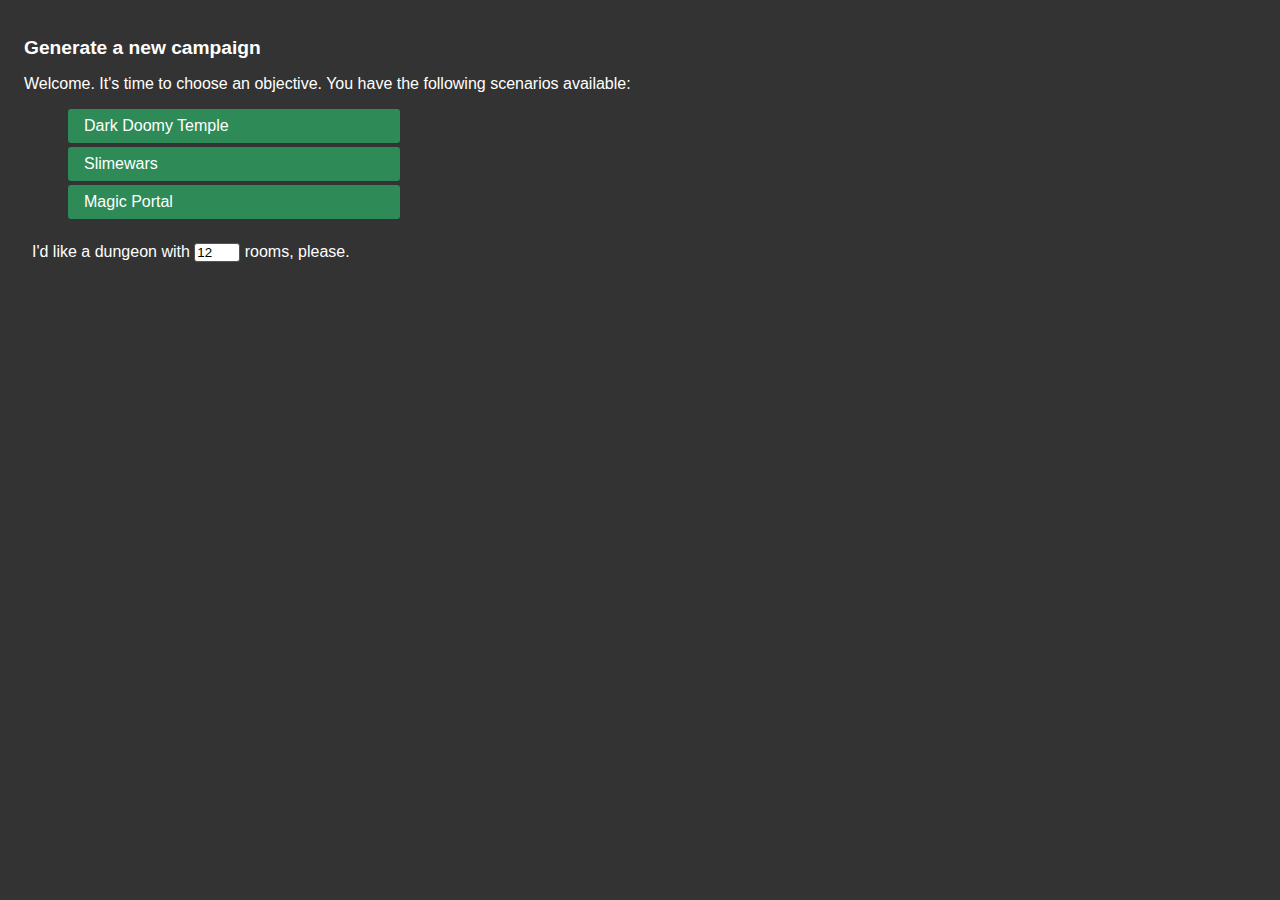
==== index.html @ 9c5ff9bc "parsing xml to json mroe effectively" ====
<!doctype html>
<html>
<head>
	<title>Event Generator</title>
	<link rel="stylesheet" href="style.css" type="text/css">
</head>
<script src="min/jquery.min.js"></script>
<script src="min/inheritance.min.js"></script>
<script src="script.js"></script>

<body>

<div id="gameSetup">
<h1>Generate a new campaign</h1>
	<div id="selectObjective">
	<p>Welcome. It's time to choose an objective. You have the following scenarios available:</p>
		<ul id="objectiveType">
		</ul>
	</div>
	<div id="numberOfRooms">
	 I'd like a dungeon with <input type="text" id="numberOfRoomsInput" value="12" /> rooms, please.
	</div>
	<button id="generateDungeon">Generate that shizzle</button>
</div>

<div id="liveGame">
	<div id="liveMenu">
		<h2><span id="scenarioName">ScenarioName</span> 
		(<span id="roomNumber">12</span>)</h2>
	</div>
	<!-- ul id="roomview">
		<li alt="Room 1" class="roomBox"> </li>
		<li alt="Room 2" class="roomBox"> </li>
		<li alt="Room 3" class="roomBox current"> </li>
	</ul-->
	<div id="liveCards"></div>
	<img src="img/left.png" alt="Go back to the previous room" />
	<img src="img/right.png" id="generateRoom" alt="Go to the next room" />
	<!--button id="generateRoom">Show me the next room, kthx.</button-->	
</div>


<script type="text/template" id="cardTemplate">
<link rel="stylesheet" href="style.css" type="text/css">
<div>
	<h1></h1>
	<p class="flavourtext">F</p>
	<p class="rules">R</p>
	<div class="cardType">cT</div>
</div>

</script>

</body>
</html>
---- style.css ----
body {
  font-family: helvetica, arial, sans-serif;
  color: #fff;
  background-color: #333;
  padding: 1em;
}
#objectiveType li {
  list-style-type: none;
  padding: 8px 16px;
  background-color: seagreen;
  border-radius: 3px;
  color: #fff;
  min-width: 200px;
  margin: 4px;
  max-width: 300px;
  margin-left: 4px;
  display: block;
  list-style-position: inside;
}
#objectiveType ul {
  margin-left: 0;
  padding-left: 0;
}
#objectiveType .selected {
  background-color: gold;
  color: #111;
}
#objectiveType,
#numberOfRooms {
  box-model: border-box;
}
#numberOfRooms {
  padding: 8px;
}
#numberOfRooms input {
  border: solid 1px #555;
  border-radius: 3px;
  width: 3em;
}
#generateDungeon {
  display: none;
  width: 100%;
  border: 0;
  border-radius: 3px;
  background-color: crimson;
  color: white;
  height: 5em;
}
#liveGame {
  clear: both;
  display: none;
  text-align: center;
  max-width: 320px;
}
#liveGame #cardArea {
  text-align: left;
}
/*#generateRoom {
	width:100%;
	padding:10px;
	min-width:200px;
	border:0;
	border-radius:3px;
	background-color:crimson;
	color:white;
	display:block;
	height:5em;
}*/
#generateRoom {
  background-color: #fff;
  border-radius: 100px;
  border: solid 1px #333;
}
h1 {
  font-size: 1.2em;
}
#liveMenu h2,
#liveMenu h3 {
  display: block;
  float: left;
  min-height: 2em;
  line-height: 2em;
  margin-top: 0;
  padding-top: 0;
  font-weight: normal;
}
#liveMenu:after {
  content: "";
  display: block;
  clear: both;
}
.roomBox {
  width: 20px;
  height: 20px;
  margin-right: 10px;
  list-style-type: none;
  display: block;
  float: left;
  background-color: #999;
}
.roomBox.current {
  background-color: red;
}
.roomBox:after {
  content: ' ';
  color: white;
  float: left;
  width: 20px;
  margin-top: 5px;
  margin-left: 20px;
  background-color: #ccc;
  height: 10px;
}
.flavourtext {
  font-style: italic;
}
.flavourtext:before {
  content: '\201C';
}
.flavourtext:after {
  content: '\201D';
}
#liveCards {
  clear: both;
  background: rgba(255, 255, 255, 0.1);
  border-radius: 8px;
  width: 300px;
  margin: 0 auto;
  padding: 8px;
  margin: 8px;
  box-shadow: 1px 1px 1px #000;
}
.cardType {
  background-color: rgba(255, 255, 255, 0.1);
  padding: 0.3em 0;
  color: tomato;
  border-radius: 2px;
}
.objectiveRoom .cardArea {
  border: solid 5px yellow;
}
.objectiveRoom #generateRoom {
  display: none;
}
.objectiveRoom .cardType {
  color: #fff;
  background-color: #ff6347;
}
---- style.css ----
body {
  font-family: helvetica, arial, sans-serif;
  color: #fff;
  background-color: #333;
  padding: 1em;
}
#objectiveType li {
  list-style-type: none;
  padding: 8px 16px;
  background-color: seagreen;
  border-radius: 3px;
  color: #fff;
  min-width: 200px;
  margin: 4px;
  max-width: 300px;
  margin-left: 4px;
  display: block;
  list-style-position: inside;
}
#objectiveType ul {
  margin-left: 0;
  padding-left: 0;
}
#objectiveType .selected {
  background-color: gold;
  color: #111;
}
#objectiveType,
#numberOfRooms {
  box-model: border-box;
}
#numberOfRooms {
  padding: 8px;
}
#numberOfRooms input {
  border: solid 1px #555;
  border-radius: 3px;
  width: 3em;
}
#generateDungeon {
  display: none;
  width: 100%;
  border: 0;
  border-radius: 3px;
  background-color: crimson;
  color: white;
  height: 5em;
}
#liveGame {
  clear: both;
  display: none;
  text-align: center;
  max-width: 320px;
}
#liveGame #cardArea {
  text-align: left;
}
/*#generateRoom {
	width:100%;
	padding:10px;
	min-width:200px;
	border:0;
	border-radius:3px;
	background-color:crimson;
	color:white;
	display:block;
	height:5em;
}*/
#generateRoom {
  background-color: #fff;
  border-radius: 100px;
  border: solid 1px #333;
}
h1 {
  font-size: 1.2em;
}
#liveMenu h2,
#liveMenu h3 {
  display: block;
  float: left;
  min-height: 2em;
  line-height: 2em;
  margin-top: 0;
  padding-top: 0;
  font-weight: normal;
}
#liveMenu:after {
  content: "";
  display: block;
  clear: both;
}
.roomBox {
  width: 20px;
  height: 20px;
  margin-right: 10px;
  list-style-type: none;
  display: block;
  float: left;
  background-color: #999;
}
.roomBox.current {
  background-color: red;
}
.roomBox:after {
  content: ' ';
  color: white;
  float: left;
  width: 20px;
  margin-top: 5px;
  margin-left: 20px;
  background-color: #ccc;
  height: 10px;
}
.flavourtext {
  font-style: italic;
}
.flavourtext:before {
  content: '\201C';
}
.flavourtext:after {
  content: '\201D';
}
#liveCards {
  clear: both;
  background: rgba(255, 255, 255, 0.1);
  border-radius: 8px;
  width: 300px;
  margin: 0 auto;
  padding: 8px;
  margin: 8px;
  box-shadow: 1px 1px 1px #000;
}
.cardType {
  background-color: rgba(255, 255, 255, 0.1);
  padding: 0.3em 0;
  color: tomato;
  border-radius: 2px;
}
.objectiveRoom .cardArea {
  border: solid 5px yellow;
}
.objectiveRoom #generateRoom {
  display: none;
}
.objectiveRoom .cardType {
  color: #fff;
  background-color: #ff6347;
}
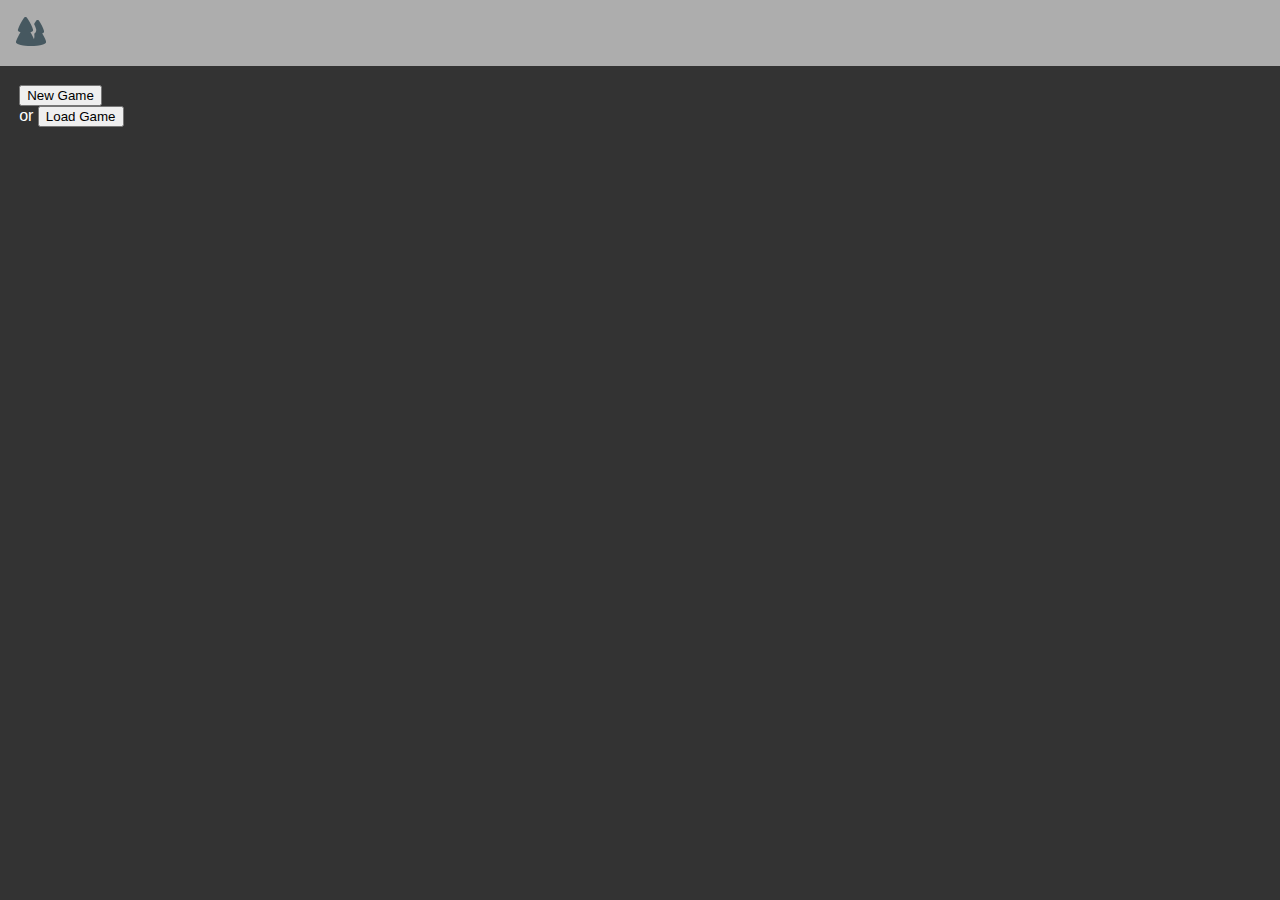
==== commit 2bd0deea: "added header and semifuncional loadgame function" ====
--- a/index.html
+++ b/index.html
@@ -6,10 +6,19 @@
 </head>
 <script src="min/jquery.min.js"></script>
 <script src="min/inheritance.min.js"></script>
-<script src="script.js"></script>
+<script src="min/script.min.js"></script>
 
 <body>
-
+<header>
+	<img src="img/home.png" alt="Home" />
+</header>
+<main>
+<div id="newOrLoad">
+<button id="newGame">New Game</button>
+	<div id="onlyIfThereIsASave">
+	 or <button id="loadGame">Load Game</button>
+	</div>
+</div>
 <div id="gameSetup">
 <h1>Generate a new campaign</h1>
 	<div id="selectObjective">
@@ -23,7 +32,7 @@
 	<button id="generateDungeon">Generate that shizzle</button>
 </div>
 
-<div id="liveGame">
+<div id="liveGame" class="firstRoom">
 	<div id="liveMenu">
 		<h2><span id="scenarioName">ScenarioName</span> 
 		(<span id="roomNumber">12</span>)</h2>
@@ -34,11 +43,16 @@
 		<li alt="Room 3" class="roomBox current"> </li>
 	</ul-->
 	<div id="liveCards"></div>
-	<img src="img/left.png" alt="Go back to the previous room" />
-	<img src="img/right.png" id="generateRoom" alt="Go to the next room" />
+	<img src="img/left.png" class="moveCards" id="moveBackwards" alt="Go back to the previous room" />
+	<img src="img/right.png" class="moveCards" id="moveForwards" alt="Go to the next room" />
 	<!--button id="generateRoom">Show me the next room, kthx.</button-->	
 </div>
 
+<ul id="debug">
+
+</ul>
+
+</main>
 
 <script type="text/template" id="cardTemplate">
 <link rel="stylesheet" href="style.css" type="text/css">
--- a/style.css
+++ b/style.css
@@ -2,8 +2,17 @@
   font-family: helvetica, arial, sans-serif;
   color: #fff;
   background-color: #333;
-  padding: 1em;
+  padding: 0;
+  margin: 0;
 }
+main {
+  padding: 1.2em;
+}
+
+#gameSetup {
+	display:none;
+}
+
 #objectiveType li {
   list-style-type: none;
   padding: 8px 16px;
@@ -146,3 +155,21 @@
   color: #fff;
   background-color: #ff6347;
 }
+.objectiveRoom #moveForwards {
+  display: none;
+}
+.firstRoom #moveBackwards {
+  display: none;
+}
+#debug {
+  float: right;
+}
+header {
+  margin: -1em, -1em, 0, -1em;
+  padding: 1em;
+  background-color: rgba(255, 255, 255, 0.6);
+}
+header img {
+  width: 30px;
+  height: 30px;
+}
--- a/style.css
+++ b/style.css
@@ -2,8 +2,17 @@
   font-family: helvetica, arial, sans-serif;
   color: #fff;
   background-color: #333;
-  padding: 1em;
+  padding: 0;
+  margin: 0;
 }
+main {
+  padding: 1.2em;
+}
+
+#gameSetup {
+	display:none;
+}
+
 #objectiveType li {
   list-style-type: none;
   padding: 8px 16px;
@@ -146,3 +155,21 @@
   color: #fff;
   background-color: #ff6347;
 }
+.objectiveRoom #moveForwards {
+  display: none;
+}
+.firstRoom #moveBackwards {
+  display: none;
+}
+#debug {
+  float: right;
+}
+header {
+  margin: -1em, -1em, 0, -1em;
+  padding: 1em;
+  background-color: rgba(255, 255, 255, 0.6);
+}
+header img {
+  width: 30px;
+  height: 30px;
+}
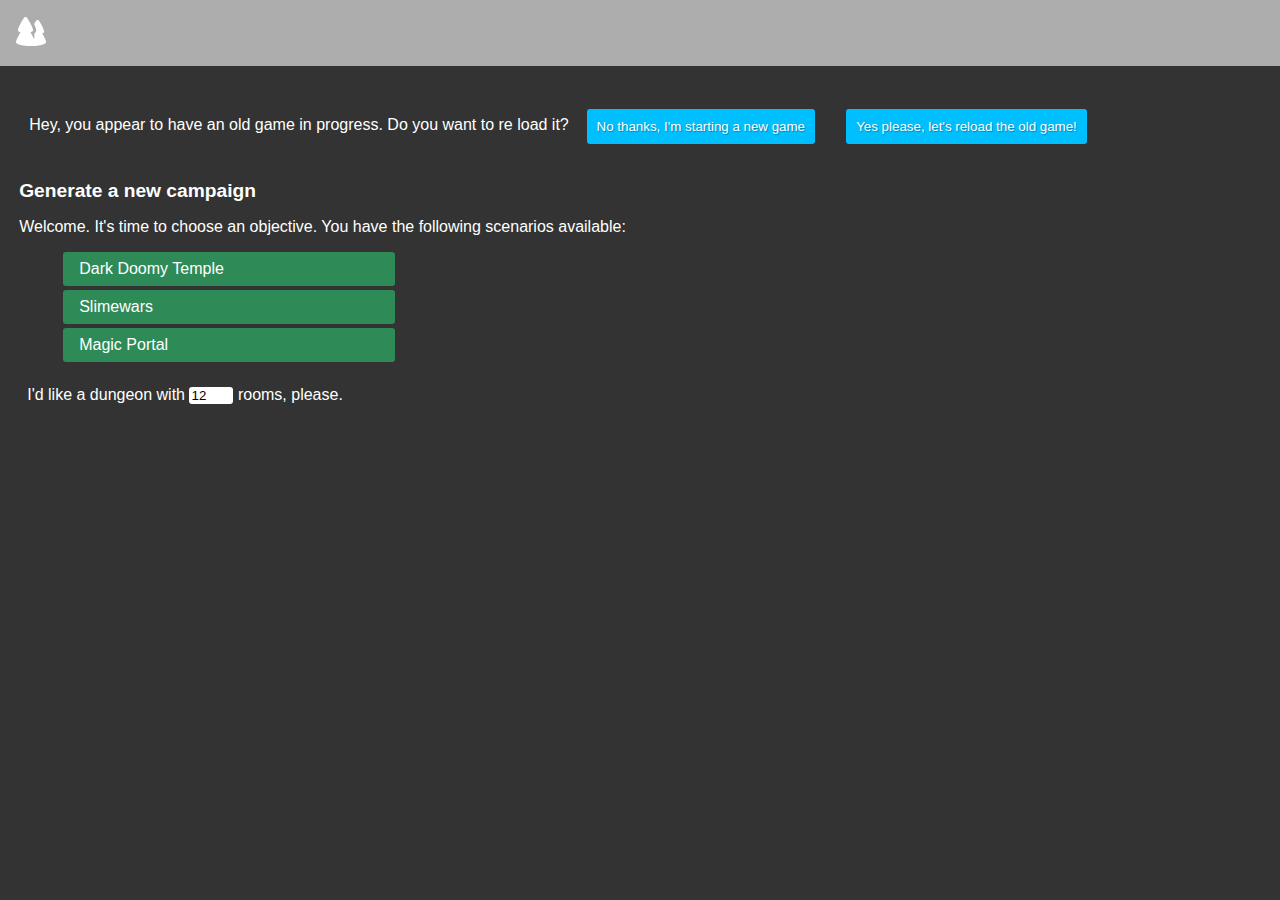
==== commit 07c0475f: "fixed load/reload process" ====
--- a/index.html
+++ b/index.html
@@ -14,10 +14,9 @@
 </header>
 <main>
 <div id="newOrLoad">
-<button id="newGame">New Game</button>
-	<div id="onlyIfThereIsASave">
-	 or <button id="loadGame">Load Game</button>
-	</div>
+ Hey, you appear to have an old game in progress. Do you want to re load it?
+<button id="newGame">No thanks, I'm starting a new game</button>
+<button id="loadGame">Yes please, let's reload the old game!</button>
 </div>
 <div id="gameSetup">
 <h1>Generate a new campaign</h1>
--- a/style.css
+++ b/style.css
@@ -8,16 +8,16 @@
 main {
   padding: 1.2em;
 }
-
-#gameSetup {
-	display:none;
+.roundButton {
+  border: 0;
+  border-radius: 3px;
 }
-
 #objectiveType li {
+  border: 0;
+  border-radius: 3px;
   list-style-type: none;
   padding: 8px 16px;
   background-color: seagreen;
-  border-radius: 3px;
   color: #fff;
   min-width: 200px;
   margin: 4px;
@@ -43,6 +43,7 @@
 }
 #numberOfRooms input {
   border: solid 1px #555;
+  border: 0;
   border-radius: 3px;
   width: 3em;
 }
@@ -64,17 +65,6 @@
 #liveGame #cardArea {
   text-align: left;
 }
-/*#generateRoom {
-	width:100%;
-	padding:10px;
-	min-width:200px;
-	border:0;
-	border-radius:3px;
-	background-color:crimson;
-	color:white;
-	display:block;
-	height:5em;
-}*/
 #generateRoom {
   background-color: #fff;
   border-radius: 100px;
@@ -156,10 +146,10 @@
   background-color: #ff6347;
 }
 .objectiveRoom #moveForwards {
-  display: none;
+  visibility: invisible;
 }
 .firstRoom #moveBackwards {
-  display: none;
+  visibility: invisible;
 }
 #debug {
   float: right;
@@ -172,4 +162,17 @@
 header img {
   width: 30px;
   height: 30px;
+  filter: brightness(450%);
 }
+#newOrLoad {
+  padding: 10px;
+}
+#newOrLoad button {
+  border: 0;
+  border-radius: 3px;
+  padding: 10px;
+  background-color: deepskyblue;
+  color: #fff;
+  margin: 1em;
+  text-shadow: 1px 1px 1px rgba(0, 0, 0, 0.3);
+}
--- a/style.css
+++ b/style.css
@@ -8,16 +8,16 @@
 main {
   padding: 1.2em;
 }
-
-#gameSetup {
-	display:none;
+.roundButton {
+  border: 0;
+  border-radius: 3px;
 }
-
 #objectiveType li {
+  border: 0;
+  border-radius: 3px;
   list-style-type: none;
   padding: 8px 16px;
   background-color: seagreen;
-  border-radius: 3px;
   color: #fff;
   min-width: 200px;
   margin: 4px;
@@ -43,6 +43,7 @@
 }
 #numberOfRooms input {
   border: solid 1px #555;
+  border: 0;
   border-radius: 3px;
   width: 3em;
 }
@@ -64,17 +65,6 @@
 #liveGame #cardArea {
   text-align: left;
 }
-/*#generateRoom {
-	width:100%;
-	padding:10px;
-	min-width:200px;
-	border:0;
-	border-radius:3px;
-	background-color:crimson;
-	color:white;
-	display:block;
-	height:5em;
-}*/
 #generateRoom {
   background-color: #fff;
   border-radius: 100px;
@@ -156,10 +146,10 @@
   background-color: #ff6347;
 }
 .objectiveRoom #moveForwards {
-  display: none;
+  visibility: invisible;
 }
 .firstRoom #moveBackwards {
-  display: none;
+  visibility: invisible;
 }
 #debug {
   float: right;
@@ -172,4 +162,17 @@
 header img {
   width: 30px;
   height: 30px;
+  filter: brightness(450%);
 }
+#newOrLoad {
+  padding: 10px;
+}
+#newOrLoad button {
+  border: 0;
+  border-radius: 3px;
+  padding: 10px;
+  background-color: deepskyblue;
+  color: #fff;
+  margin: 1em;
+  text-shadow: 1px 1px 1px rgba(0, 0, 0, 0.3);
+}
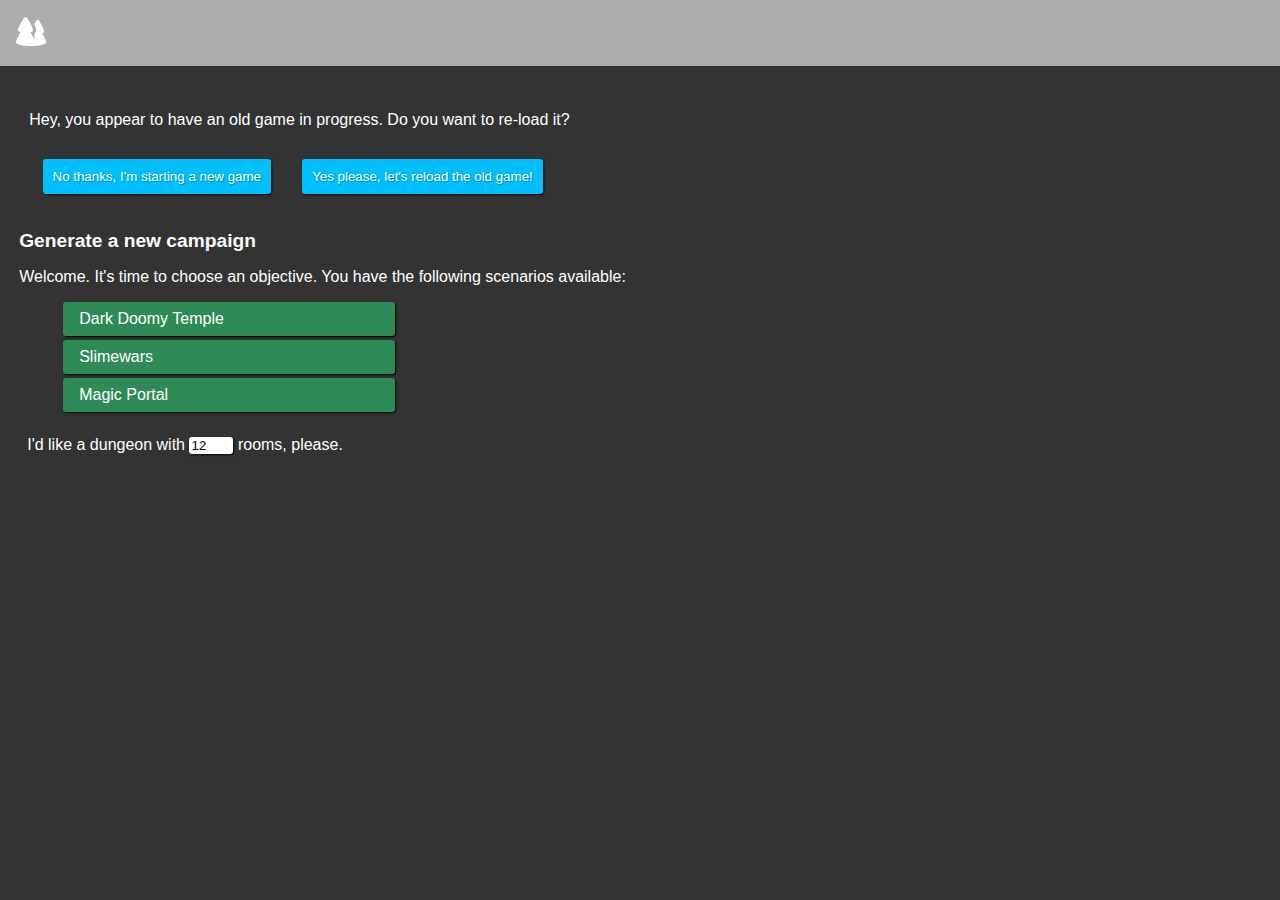
==== commit 0d461273: "fixed broken style - visibility of elements wre incorrectly set to 'invisible' rather than hidden" ====
--- a/index.html
+++ b/index.html
@@ -10,11 +10,11 @@
 
 <body>
 <header>
-	<img src="img/home.png" alt="Home" />
+	<a href="/"><img src="img/home.png" alt="Home" /></a>
 </header>
 <main>
 <div id="newOrLoad">
- Hey, you appear to have an old game in progress. Do you want to re load it?
+ <p>Hey, you appear to have an old game in progress. Do you want to re-load it?</p>
 <button id="newGame">No thanks, I'm starting a new game</button>
 <button id="loadGame">Yes please, let's reload the old game!</button>
 </div>
@@ -36,20 +36,12 @@
 		<h2><span id="scenarioName">ScenarioName</span> 
 		(<span id="roomNumber">12</span>)</h2>
 	</div>
-	<!-- ul id="roomview">
-		<li alt="Room 1" class="roomBox"> </li>
-		<li alt="Room 2" class="roomBox"> </li>
-		<li alt="Room 3" class="roomBox current"> </li>
-	</ul-->
 	<div id="liveCards"></div>
 	<img src="img/left.png" class="moveCards" id="moveBackwards" alt="Go back to the previous room" />
 	<img src="img/right.png" class="moveCards" id="moveForwards" alt="Go to the next room" />
-	<!--button id="generateRoom">Show me the next room, kthx.</button-->	
 </div>
 
-<ul id="debug">
-
-</ul>
+<ol id="debug"></ol>
 
 </main>
 
--- a/style.css
+++ b/style.css
@@ -11,10 +11,12 @@
 .roundButton {
   border: 0;
   border-radius: 3px;
+  box-shadow: 1px 1px 2px rgba(0, 0, 0, 0.9);
 }
 #objectiveType li {
   border: 0;
   border-radius: 3px;
+  box-shadow: 1px 1px 2px rgba(0, 0, 0, 0.9);
   list-style-type: none;
   padding: 8px 16px;
   background-color: seagreen;
@@ -45,6 +47,7 @@
   border: solid 1px #555;
   border: 0;
   border-radius: 3px;
+  box-shadow: 1px 1px 2px rgba(0, 0, 0, 0.9);
   width: 3em;
 }
 #generateDungeon {
@@ -52,6 +55,7 @@
   width: 100%;
   border: 0;
   border-radius: 3px;
+  box-shadow: 1px 1px 2px rgba(0, 0, 0, 0.9);
   background-color: crimson;
   color: white;
   height: 5em;
@@ -146,10 +150,10 @@
   background-color: #ff6347;
 }
 .objectiveRoom #moveForwards {
-  visibility: invisible;
+  visibility: hidden;
 }
 .firstRoom #moveBackwards {
-  visibility: invisible;
+  visibility: hidden;
 }
 #debug {
   float: right;
@@ -170,6 +174,7 @@
 #newOrLoad button {
   border: 0;
   border-radius: 3px;
+  box-shadow: 1px 1px 2px rgba(0, 0, 0, 0.9);
   padding: 10px;
   background-color: deepskyblue;
   color: #fff;
--- a/style.css
+++ b/style.css
@@ -11,10 +11,12 @@
 .roundButton {
   border: 0;
   border-radius: 3px;
+  box-shadow: 1px 1px 2px rgba(0, 0, 0, 0.9);
 }
 #objectiveType li {
   border: 0;
   border-radius: 3px;
+  box-shadow: 1px 1px 2px rgba(0, 0, 0, 0.9);
   list-style-type: none;
   padding: 8px 16px;
   background-color: seagreen;
@@ -45,6 +47,7 @@
   border: solid 1px #555;
   border: 0;
   border-radius: 3px;
+  box-shadow: 1px 1px 2px rgba(0, 0, 0, 0.9);
   width: 3em;
 }
 #generateDungeon {
@@ -52,6 +55,7 @@
   width: 100%;
   border: 0;
   border-radius: 3px;
+  box-shadow: 1px 1px 2px rgba(0, 0, 0, 0.9);
   background-color: crimson;
   color: white;
   height: 5em;
@@ -146,10 +150,10 @@
   background-color: #ff6347;
 }
 .objectiveRoom #moveForwards {
-  visibility: invisible;
+  visibility: hidden;
 }
 .firstRoom #moveBackwards {
-  visibility: invisible;
+  visibility: hidden;
 }
 #debug {
   float: right;
@@ -170,6 +174,7 @@
 #newOrLoad button {
   border: 0;
   border-radius: 3px;
+  box-shadow: 1px 1px 2px rgba(0, 0, 0, 0.9);
   padding: 10px;
   background-color: deepskyblue;
   color: #fff;
